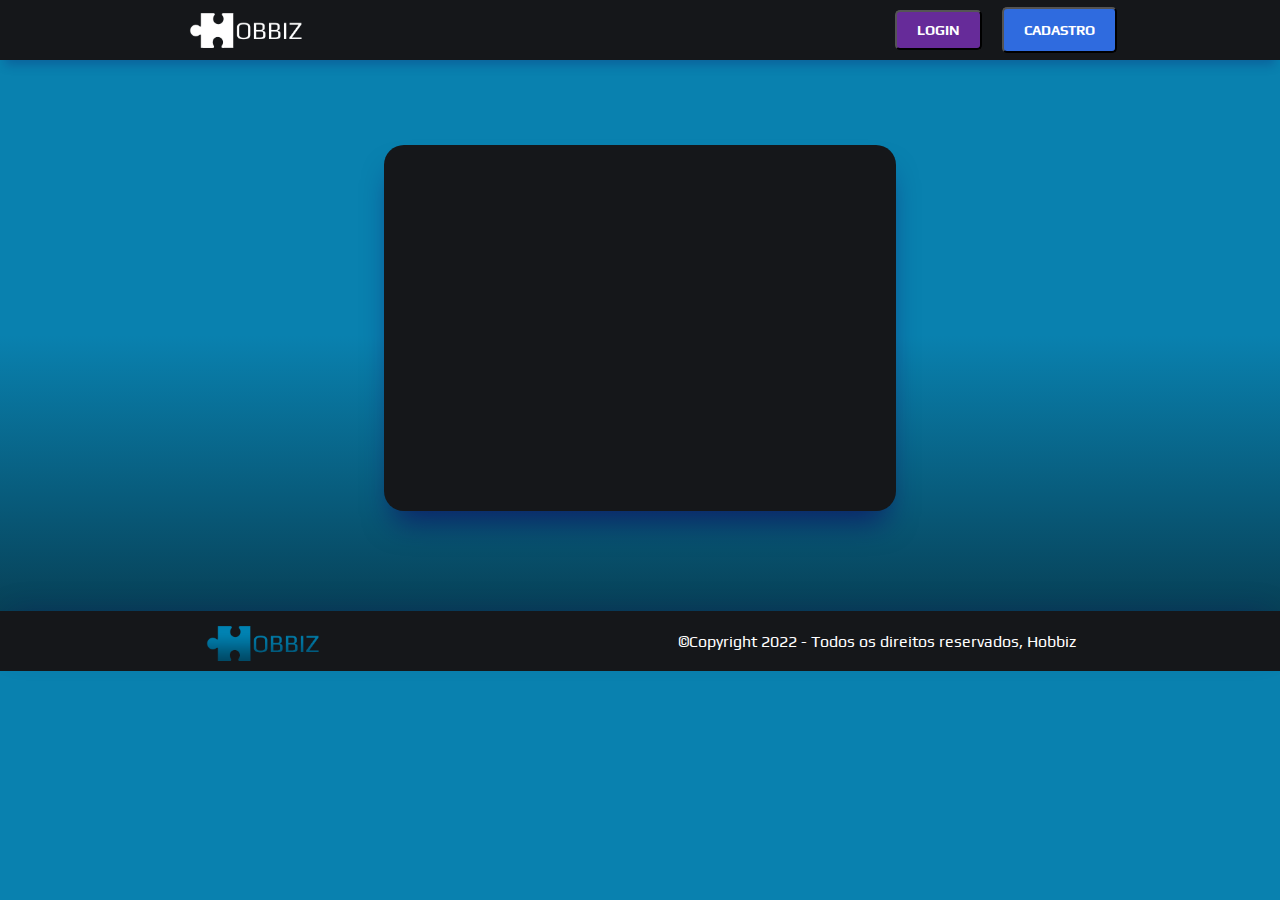
==== site/public/cadastro.html @ 05c98d56 "add node.js" ====
<!DOCTYPE html>
<html lang="pt-br">
<head>
    <meta charset="UTF-8">
    <meta http-equiv="X-UA-Compatible" content="IE=edge">
    <meta name="viewport" content="width=device-width, initial-scale=1.0">
    <title>Cadastro</title>
    <link rel="stylesheet" href="css/cadastro.css">
    <link rel="preconnect" href="https://fonts.googleapis.com">
    <link rel="preconnect" href="https://fonts.gstatic.com" crossorigin>
    <link href="https://fonts.googleapis.com/css2?family=Play&display=swap" rel="stylesheet">
    <link rel="icon" type="image/png" href="assets/iconHobbizSemFundo.png" />
</head>
<body>
    <div class="navbar"><a href="index.html"><img src="assets/Hobbiz.png" onmouseover='this.src="assets/HobbizAzul.png"'
                onmouseout="this.src='assets/Hobbiz.png'"></a>
        <div class="botoesNavbar">
            <div class="loginNavbar"><a href="login.html"><button>LOGIN</button></a></div>
            <div class="cadastroNavbar"><button>CADASTRO</button></div>
        </div>
    </div>
    <div class="sessaoUm">
        <div class="sessaoUmCoisas">    
            
        </div>
    </div>
    <!-- <div class="sessaoDois"></div>
    <div class="sessaoTres"></div> -->
    <div class="footer">
        <img src="assets/HobbizDegrade.png" alt="">
        <p>©Copyright 2022 - Todos os direitos reservados, Hobbiz</p>
    </div>
</body>
</html>
<script>

</script>
---- site/public/css/cadastro.css ----
* {
    font-family: 'Play', sans-serif;
}

body {
    background-color: #0981AF;
    margin: 0%;
    background: linear-gradient(#0981AF 50%, #073344);
}

.navbar {
    background-color: #15171a;
    width: 100%;
    height: 60px;
    box-shadow: #10025f3b 0px 10px 10px -5px;
    top: 0;
    position: fixed;
    display: flex;
    flex-direction: row;
    align-items: center;
    justify-content: space-evenly;
    opacity: 1;
    z-index: 1;

}

.navbar img {
    padding-top: 5px;
    width: 120px;
}

.navbar img:hover {
    cursor: pointer;
}

.botoesNavbar {
    width: 200px;
    /* border: white 1px solid; */
    display: flex;
    flex-direction: row;
    align-items: center;
    justify-content: space-around;
    padding-left: 400px;
}

.loginNavbar button {
    padding: 10px 20px;
    margin: 2px 10px 2px 2px;
    background-color: #662B99;
    font-size: 14px;
    font-weight: bold;
    color: white;
    border-radius: 5px;
    transition: all 0.5s;

}

.cadastroNavbar button {
    padding: 13px 20px;
    margin: 2px 2px 2px 10px;
    background-color: #2F6BDF;
    font-size: 14px;
    font-weight: bold;
    color: white;
    border-radius: 5px;
    transition: all 0.5s;
}

.cadastroNavbar button:hover {
    cursor: pointer;
    background-color: #31afe0;
}

.loginNavbar button:hover {
    cursor: pointer;
    background-color: #0981AF;
}
.sessaoUm {
    width: 100%;
    height: 611px;
    display: flex;
    justify-content: center;
    align-items: center;
}
.sessaoUmCoisas {
    margin-top: 45px;
    background-color: #15171a;
    box-shadow: rgba(16, 2, 95, 0.633) 0px 20px 30px -10px;
    border-radius: 20px;
    width: 40%;
    height: 60%;
}
.footer {
    background-color: rgb(21, 23, 26);
    width: 100%;
    height: 60px;
    box-shadow: rgba(16, 2, 95, 0.233) 0px -10px 30px -10px;
    bottom: 0;
    display: flex;
    flex-direction: row;
    align-items: center;
    justify-content: space-evenly;
}

.footer p {
    margin: 0;
    color: white;
    padding-left: 150px;
}

.footer img {
    padding-top: 5px;
    width: 120px;
}
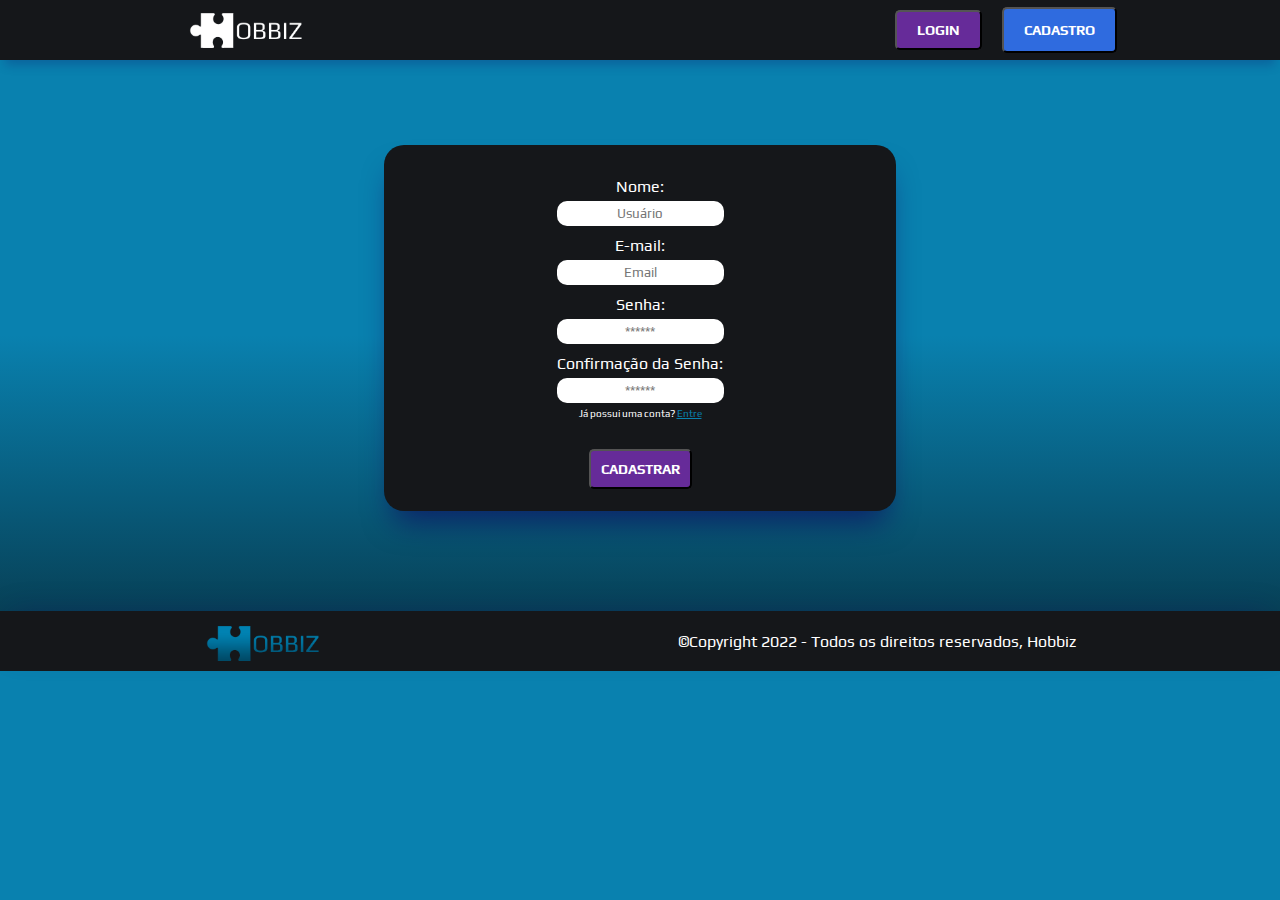
==== commit 964a902e: "banco de dados conectado" ====
--- a/site/public/cadastro.html
+++ b/site/public/cadastro.html
@@ -1,16 +1,19 @@
 <!DOCTYPE html>
 <html lang="pt-br">
+
 <head>
     <meta charset="UTF-8">
     <meta http-equiv="X-UA-Compatible" content="IE=edge">
     <meta name="viewport" content="width=device-width, initial-scale=1.0">
     <title>Cadastro</title>
+    <script src="./js/funcoes.js"></script>
     <link rel="stylesheet" href="css/cadastro.css">
     <link rel="preconnect" href="https://fonts.googleapis.com">
     <link rel="preconnect" href="https://fonts.gstatic.com" crossorigin>
     <link href="https://fonts.googleapis.com/css2?family=Play&display=swap" rel="stylesheet">
     <link rel="icon" type="image/png" href="assets/iconHobbizSemFundo.png" />
 </head>
+
 <body>
     <div class="navbar"><a href="index.html"><img src="assets/Hobbiz.png" onmouseover='this.src="assets/HobbizAzul.png"'
                 onmouseout="this.src='assets/Hobbiz.png'"></a>
@@ -20,18 +23,108 @@
         </div>
     </div>
     <div class="sessaoUm">
-        <div class="sessaoUmCoisas">    
+        <div class="alerta_erro">
+            <div class="card_erro" id="cardErro">
+                <span id="mensagem_erro"></span>
+            </div>
+        </div>
+        <div class="sessaoUmCoisas">
+            <div class="formularioCadastro">
+                <span class="tipo_campo">Nome:</span>
+                <input id="nickINPUT" type="text" placeholder="Usuário">
+
+                <span class="tipo_campo">E-mail:</span>
+                <input id="emailINPUT" type="text" placeholder="Email">
+
+                <span class="tipo_campo">Senha:</span>
+                <input id="senhaINPUT" type="password" placeholder="******">
+
+                <span class="tipo_campo">Confirmação da Senha:</span>
+                <input id="confirmaSenhaINPUT" type="password" placeholder="******">
+                <p>Já possui uma conta? <a href="login.html">Entre</a></p>
+                <button onclick="cadastrar()" >CADASTRAR</button>
+            </div>
             
-        </div>
     </div>
     <!-- <div class="sessaoDois"></div>
     <div class="sessaoTres"></div> -->
+    <div id="div_aguardar" class="loading-div">
+        <img src="./assets/circle-loading.gif" id="loading-gif">
+    </div>
+
+    <div id="div_erros_login">
+
+    </div>
+</div>
     <div class="footer">
         <img src="assets/HobbizDegrade.png" alt="">
         <p>©Copyright 2022 - Todos os direitos reservados, Hobbiz</p>
     </div>
 </body>
+
 </html>
 <script>
+function cadastrar() {
+        aguardar();
 
+        //Recupere o valor da nova input pelo nome do id
+        // Agora vá para o método fetch logo abaixo
+        var nomeVar = nickINPUT.value;
+        var emailVar = emailINPUT.value;
+        var senhaVar = senhaINPUT.value;
+        var confirmacaoSenhaVar = confirmaSenhaINPUT.value;
+
+        if (nomeVar == "" || emailVar == "" || senhaVar == "" || confirmacaoSenhaVar == "") {
+            cardErro.style.display = "block"
+            mensagem_erro.innerHTML = "(Mensagem de erro para todos os campos em branco)";
+
+            finalizarAguardar();
+            return false;
+        }
+        else {
+            setInterval(sumirMensagem, 5000)
+        }
+
+        // Enviando o valor da nova input
+        fetch("/usuarios/cadastrar", {
+            method: "POST",
+            headers: {
+                "Content-Type": "application/json"
+            },
+            body: JSON.stringify({
+                // crie um atributo que recebe o valor recuperado aqui
+                // Agora vá para o arquivo routes/usuario.js
+                nomeServer: nomeVar,
+                emailServer: emailVar,
+                senhaServer: senhaVar
+            })
+        }).then(function (resposta) {
+
+            console.log("resposta: ", resposta);
+
+            if (resposta.ok) {
+                cardErro.style.display = "block";
+
+                mensagem_erro.innerHTML = "Cadastro realizado com sucesso! Redirecionando para tela de Login...";
+
+                setTimeout(() => {
+                    window.location = "login.html";
+                }, "2000")
+                
+                limparFormulario();
+                finalizarAguardar();
+            } else {
+                throw ("Houve um erro ao tentar realizar o cadastro!");
+            }
+        }).catch(function (resposta) {
+            console.log(`#ERRO: ${resposta}`);
+            finalizarAguardar();
+        });
+
+        return false;
+    }
+
+    function sumirMensagem() {
+        cardErro.style.display = "none"
+    }
 </script>--- a/site/public/css/cadastro.css
+++ b/site/public/css/cadastro.css
@@ -89,7 +89,75 @@
     border-radius: 20px;
     width: 40%;
     height: 60%;
+    display: flex;
+    justify-content: center;
+    align-items: center;
 }
+
+.tipo_campo {
+    padding-top: 10px;
+    padding-bottom: 5px;
+}
+
+.formularioCadastro {
+    width: 80%;
+    height: 100%;
+    /* border: white 1px solid; */
+    display: flex;
+    justify-content: center;
+    align-items: center;
+    flex-direction: column;
+    color: white;
+}
+
+.formularioCadastro button {
+    margin-top: 20px;
+    padding: 10PX;
+    background-color: #662B99;
+    font-size: 14px;
+    font-weight: bold;
+    color: white;
+    border-radius: 5px;
+    transition: all 0.5s;
+}
+.formularioCadastro button:hover {
+    cursor: pointer;
+    background-color: #0981AF;
+}
+.formularioCadastro p {
+    margin-top: 5px;
+    padding: 0px;
+    font-size: 10px;
+}
+.formularioCadastro a {
+    color: #0981AF;
+}
+.formularioCadastro input {
+    text-align: center;
+    padding: 5px 0px;
+    border: none;
+    border-radius: 10px;
+}
+.formularioCadastro input:focus {
+    background-color: #FFEB82;
+    border: none;
+    outline: none;
+}
+
+
+.loading-div {
+    width: 50px;
+    margin: auto;
+    display: none;
+    color: #662B99;
+  }
+  
+  .loading-div img {
+    height: 50px;
+    width: 50px;
+  }
+
+
 .footer {
     background-color: rgb(21, 23, 26);
     width: 100%;
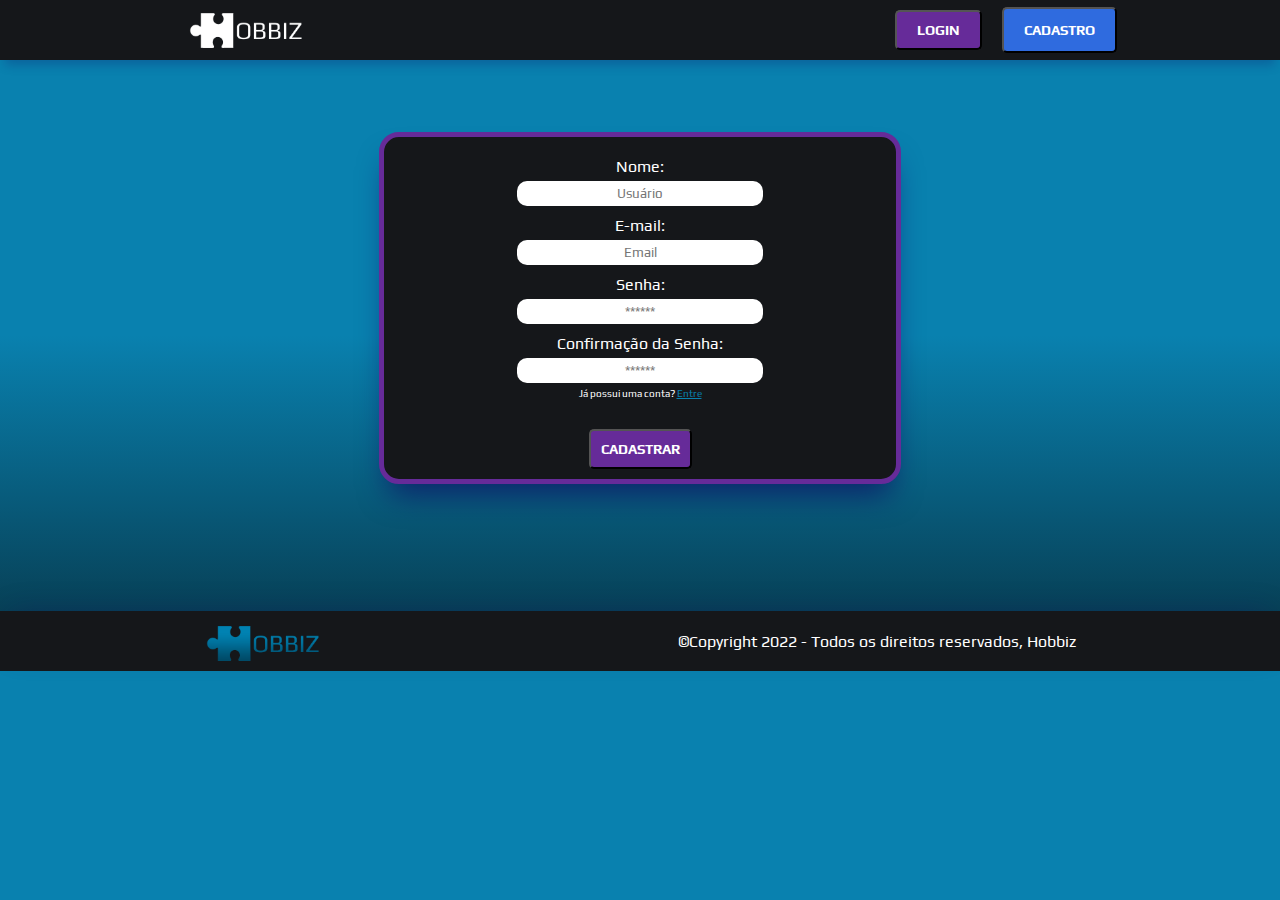
==== commit 62b9eedd: "FIX: texto cadastro, horario, grafico delay" ====
--- a/site/public/cadastro.html
+++ b/site/public/cadastro.html
@@ -23,11 +23,7 @@
         </div>
     </div>
     <div class="sessaoUm">
-        <div class="alerta_erro">
-            <div class="card_erro" id="cardErro">
-                <span id="mensagem_erro"></span>
-            </div>
-        </div>
+
         <div class="sessaoUmCoisas">
             <div class="formularioCadastro">
                 <span class="tipo_campo">Nome:</span>
@@ -42,20 +38,24 @@
                 <span class="tipo_campo">Confirmação da Senha:</span>
                 <input id="confirmaSenhaINPUT" type="password" placeholder="******">
                 <p>Já possui uma conta? <a href="login.html">Entre</a></p>
-                <button onclick="cadastrar()" >CADASTRAR</button>
+                <button onclick="cadastrar()">CADASTRAR</button>
             </div>
-            
+        </div>
     </div>
-    <!-- <div class="sessaoDois"></div>
-    <div class="sessaoTres"></div> -->
-    <div id="div_aguardar" class="loading-div">
-        <img src="./assets/circle-loading.gif" id="loading-gif">
+    <div class="sessaoDois">
+        <div id="div_aguardar" class="loading-div">
+            <img src="assets/circle-loading.gif" id="loading-gif">
+        </div>
+        <div class="alerta_erro">
+            <div class="card_erro" id="cardErro">
+                <span id="mensagem_erro"></span>
+            </div>
+        </div>
+
+        <div id="div_erros_login">
+
+        </div>
     </div>
-
-    <div id="div_erros_login">
-
-    </div>
-</div>
     <div class="footer">
         <img src="assets/HobbizDegrade.png" alt="">
         <p>©Copyright 2022 - Todos os direitos reservados, Hobbiz</p>
@@ -64,7 +64,7 @@
 
 </html>
 <script>
-function cadastrar() {
+    function cadastrar() {
         aguardar();
 
         //Recupere o valor da nova input pelo nome do id
@@ -76,7 +76,7 @@
 
         if (nomeVar == "" || emailVar == "" || senhaVar == "" || confirmacaoSenhaVar == "") {
             cardErro.style.display = "block"
-            mensagem_erro.innerHTML = "(Mensagem de erro para todos os campos em branco)";
+            mensagem_erro.innerHTML = "<p>(Mensagem de erro para todos os campos em branco)</p>";
 
             finalizarAguardar();
             return false;
@@ -110,7 +110,7 @@
                 setTimeout(() => {
                     window.location = "login.html";
                 }, "2000")
-                
+
                 limparFormulario();
                 finalizarAguardar();
             } else {
--- a/site/public/css/cadastro.css
+++ b/site/public/css/cadastro.css
@@ -77,12 +77,13 @@
 }
 .sessaoUm {
     width: 100%;
-    height: 611px;
+    height: 571px;
     display: flex;
     justify-content: center;
     align-items: center;
 }
 .sessaoUmCoisas {
+    border: #662B99 solid 5px;
     margin-top: 45px;
     background-color: #15171a;
     box-shadow: rgba(16, 2, 95, 0.633) 0px 20px 30px -10px;
@@ -134,6 +135,7 @@
 }
 .formularioCadastro input {
     text-align: center;
+    width: 60%;
     padding: 5px 0px;
     border: none;
     border-radius: 10px;
@@ -143,7 +145,13 @@
     border: none;
     outline: none;
 }
-
+.sessaoDois {
+    width: 100%;
+    height: 40px;
+    display: flex;
+    justify-content: center;
+    align-items: center;
+}
 
 .loading-div {
     width: 50px;
@@ -156,7 +164,10 @@
     height: 50px;
     width: 50px;
   }
-
+#mensagem_erro {
+    color: aliceblue;
+    font-size: 20px;
+}
 
 .footer {
     background-color: rgb(21, 23, 26);
